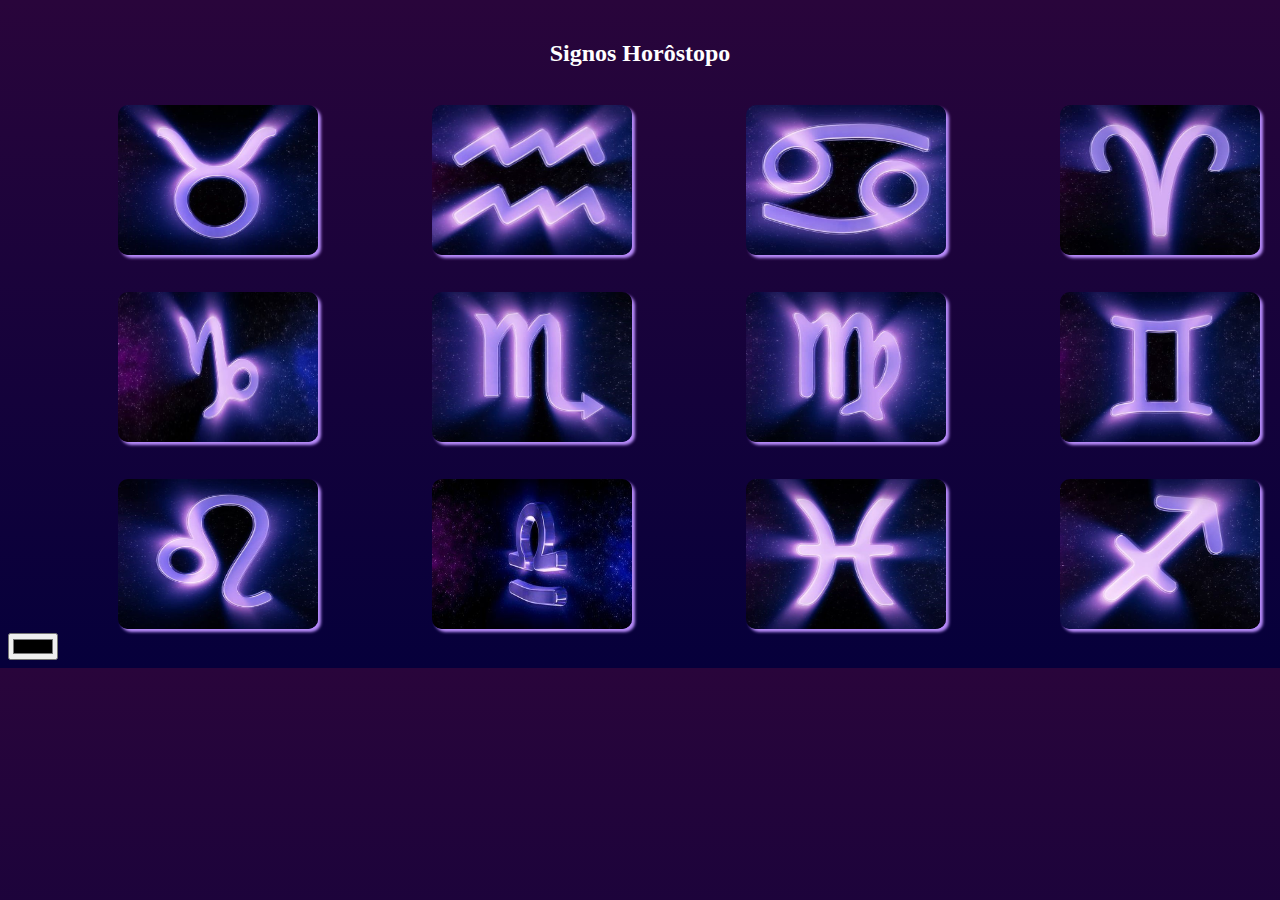
==== Projeto/Principal.html @ c9c4be1e "Ajustando o menu principal" ====
<!DOCTYPE html>
<html lang="pt-BR">
<head>
    <meta charset="UTF-8">
    <meta http-equiv="X-UA-Compatible" content="IE=edge">
    <meta name="viewport" content="width=device-width, initial-scale=1.0">
    <title>Signos</title>
    <link rel="stylesheet" href="Principal.css">
</head>
<body>
    <header>
        <div id="titulo"><h2>Signos Horôstopo</h2></div>
       <div id="header">
           <a href=""><img src="/foto/signoTouro2.jpg"   alt="signo touro"></a>
           <a href=""><img src="/foto/signoAquario2.jpg"   alt="signo touro"></a>
           <a href=""><img src="/foto/signoCancer2.jpg"  alt="signo touro"></a>
           <a href=""><img src="/foto/signoAries2.jpg"   alt="signo touro"></a>
       </div>    
    </header>
    <section>
       <div id="section">
           <a href=""><img src="/foto/signoCapricornio2.jpg"   alt="signo touro"></a>
           <a href=""><img src="/foto/signoEscorpiao2.jpg"   alt="signo touro"></a>
           <a href=""><img src="/foto/signoVirgem2.jpg"   alt="signo touro"></a>
           <a href=""><img src="/foto/signoGemeos2.jpg"   alt="signo touro"></a>
       </div>
    </section>
    <footer>
       <div id="footer">
           <a href="./index.html" target="_blank"><img src="/foto/signoLeao2.jpg"   alt="signo touro"></a>
           <a href=""><img src="/foto/signoLibra2.jpg"   alt="signo touro"></a>
           <a href=""><img src="/foto/signoPeixe2.jpg"   alt="signo touro"></a>
           <a href=""><img src="/foto/signoSargirtario.jpg"   alt="signo touro"></a>
           <input type="color" name="" id="">
       </div>
    </footer>
</body>
</html>
---- Projeto/Principal.css ----
body{
    background-image: linear-gradient(rgb(41, 5, 59),rgb(6, 0, 59));
}
img{
    height: 150px;
    width: 200px;
    margin-left: 110px;
    margin-top: 18px;
    box-shadow: 3px 3px 3px rgb(185, 140, 252);
    border-radius: 10px;
   
}
div#footer{
    margin-top: 15px;
}

div#section{
    margin-top: 15px;  
}

div#header{
    margin-top: 15px;
}
div#titulo{
    color: white;
    text-align: center;
    margin-top: 40px;
}
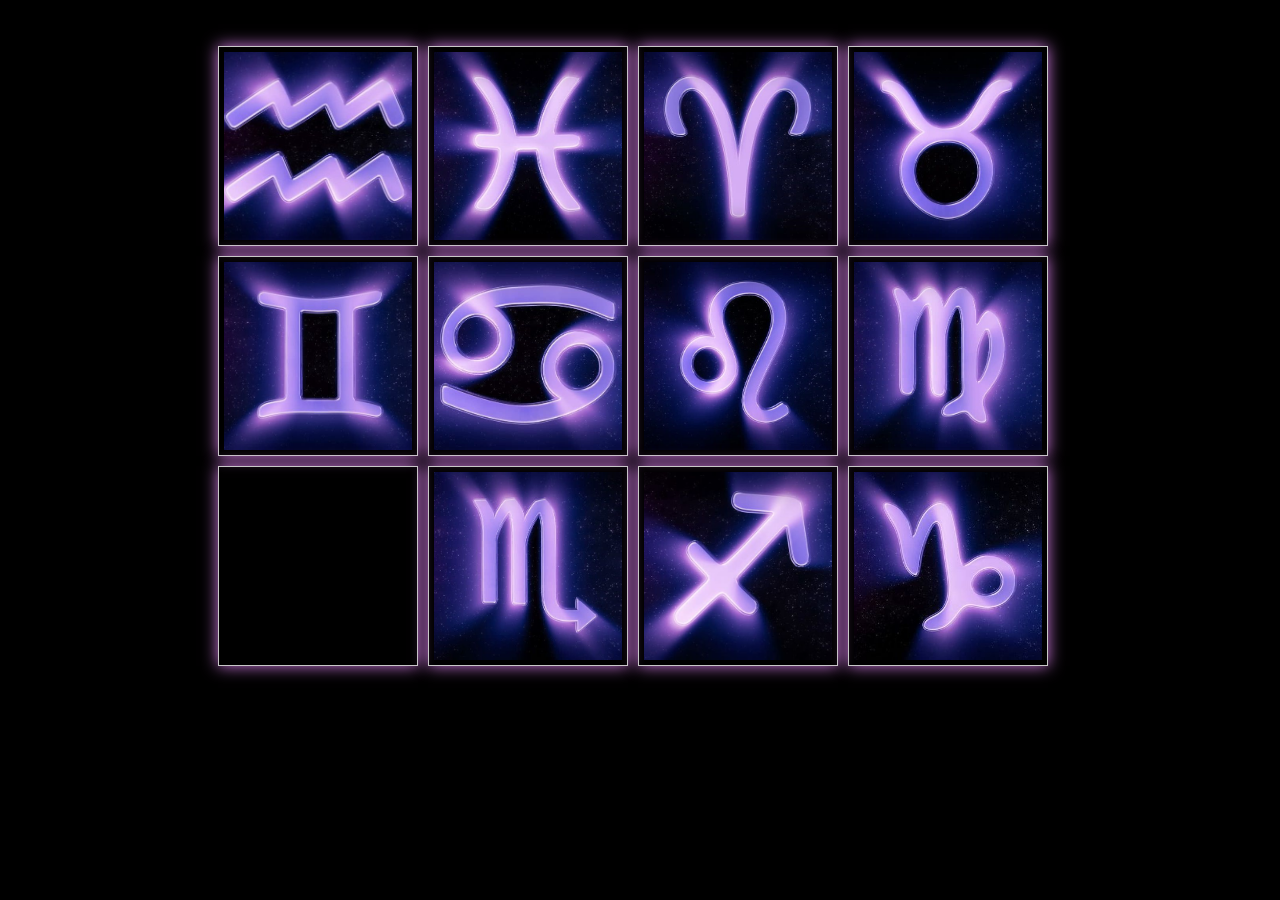
==== commit 34245123: "Implementação do signo Peixes e Aries." ====
--- a/Projeto/Principal.html
+++ b/Projeto/Principal.html
@@ -4,35 +4,48 @@
     <meta charset="UTF-8">
     <meta http-equiv="X-UA-Compatible" content="IE=edge">
     <meta name="viewport" content="width=device-width, initial-scale=1.0">
+    <link rel="stylesheet" href="Principal.css">
     <title>Signos</title>
-    <link rel="stylesheet" href="Principal.css">
 </head>
 <body>
-    <header>
-        <div id="titulo"><h2>Signos Horôstopo</h2></div>
-       <div id="header">
-           <a href=""><img src="/foto/signoTouro2.jpg"   alt="signo touro"></a>
-           <a href=""><img src="/foto/signoAquario2.jpg"   alt="signo touro"></a>
-           <a href=""><img src="/foto/signoCancer2.jpg"  alt="signo touro"></a>
-           <a href=""><img src="/foto/signoAries2.jpg"   alt="signo touro"></a>
-       </div>    
-    </header>
-    <section>
-       <div id="section">
-           <a href=""><img src="/foto/signoCapricornio2.jpg"   alt="signo touro"></a>
-           <a href=""><img src="/foto/signoEscorpiao2.jpg"   alt="signo touro"></a>
-           <a href=""><img src="/foto/signoVirgem2.jpg"   alt="signo touro"></a>
-           <a href=""><img src="/foto/signoGemeos2.jpg"   alt="signo touro"></a>
-       </div>
-    </section>
-    <footer>
-       <div id="footer">
-           <a href="./index.html" target="_blank"><img src="/foto/signoLeao2.jpg"   alt="signo touro"></a>
-           <a href=""><img src="/foto/signoLibra2.jpg"   alt="signo touro"></a>
-           <a href=""><img src="/foto/signoPeixe2.jpg"   alt="signo touro"></a>
-           <a href=""><img src="/foto/signoSargirtario.jpg"   alt="signo touro"></a>
-           <input type="color" name="" id="">
-       </div>
-    </footer>
+    <div class="galeria">
+        <div class="box-galeria">
+            <a href="index.html" target="_blank"><div class="single-box" style="background-image: url('/foto/signoAquario2.jpg');"></div></a>
+        </div>
+        <div class="box-galeria">
+           <a href="peixe.html" target="_blank"><div class="single-box" style="background-image: url('/foto/signoPeixe2.jpg');"></div></a>
+        </div>
+        <div class="box-galeria">
+            <a href="Aries.html" target="_blank"><div class="single-box"style="background-image: url('/foto/signoAries2.jpg');"></div></a>
+        </div>
+        <div class="box-galeria">
+            <div class="single-box"style="background-image: url('/foto/signoTouro2.jpg');"></div>
+        </div>
+        <div class="box-galeria">
+            <div class="single-box"style="background-image: url('/foto/signoGemeos2.jpg');"></div>
+        </div>
+        <div class="box-galeria">
+            <div class="single-box"style="background-image: url('/foto/signoCancer2.jpg');"></div>
+        </div>
+        <div class="box-galeria">
+          <a href="leao.html" target="_blank"><div class="single-box"style="background-image: url('/foto/signoLeao2.jpg');"></div></a>
+        </div>
+        <div class="box-galeria">
+            <div class="single-box"style="background-image: url('/foto/signoVirgem2.jpg');"></div>
+        </div>
+        <div class="box-galeria">
+            <div class="single-box"style="background-image: url('/foto/signolibra2.jpg');"></div>
+        </div>
+        <div class="box-galeria">
+            <div class="single-box"style="background-image: url('/foto/signoEscorpiao2.jpg');"></div>
+        </div>
+        <div class="box-galeria">
+            <div class="single-box"style="background-image: url('/foto/signoSargirtario.jpg');"></div>
+        </div>
+        <div class="box-galeria">
+            <div class="single-box"style="background-image: url('/foto/signoCapricornio2.jpg');"></div>
+        </div>
+    
+    </div>
 </body>
 </html>--- a/Projeto/Principal.css
+++ b/Projeto/Principal.css
@@ -1,29 +1,43 @@
-body{
-    background-image: linear-gradient(rgb(41, 5, 59),rgb(6, 0, 59));
-}
-img{
-    height: 150px;
-    width: 200px;
-    margin-left: 110px;
-    margin-top: 18px;
-    box-shadow: 3px 3px 3px rgb(185, 140, 252);
-    border-radius: 10px;
-   
-}
-div#footer{
-    margin-top: 15px;
+*{
+    margin: 0;
+    padding: 0;
+    box-sizing: border-box;
+    font-family: Arial, Helvetica, sans-serif;
 }
 
-div#section{
-    margin-top: 15px;  
+body{
+    background-color: black;
+}
+.galeria{
+    width: 1000px;
+    height: 190px;
+    position: absolute;
+    top: 14%;
+    left: 54.9%;
+    transform: translate(-50%,-50%);
+    display: flex;
+    padding:10px;
+    flex-wrap: wrap;
+    background-color: black;
 }
 
-div#header{
-    margin-top: 15px;
+.box-galeria:hover .single-box{
+    transform: scale(1.1);
+
 }
-div#titulo{
-    color: white;
-    text-align: center;
-    margin-top: 40px;
+
+.box-galeria{
+    width:200px ;
+    height:200px ;
+    border: 1px solid rgb(200, 200, 200);
+    box-shadow: 0 0 15px rgb(207, 121, 224);
+    margin: 5px;
+    padding: 5px;
 }
-    +.single-box{
+    width: 100%;
+    height: 100%;
+    background-position: center;
+    background-size: cover;
+    transition: 0.5s;
+}